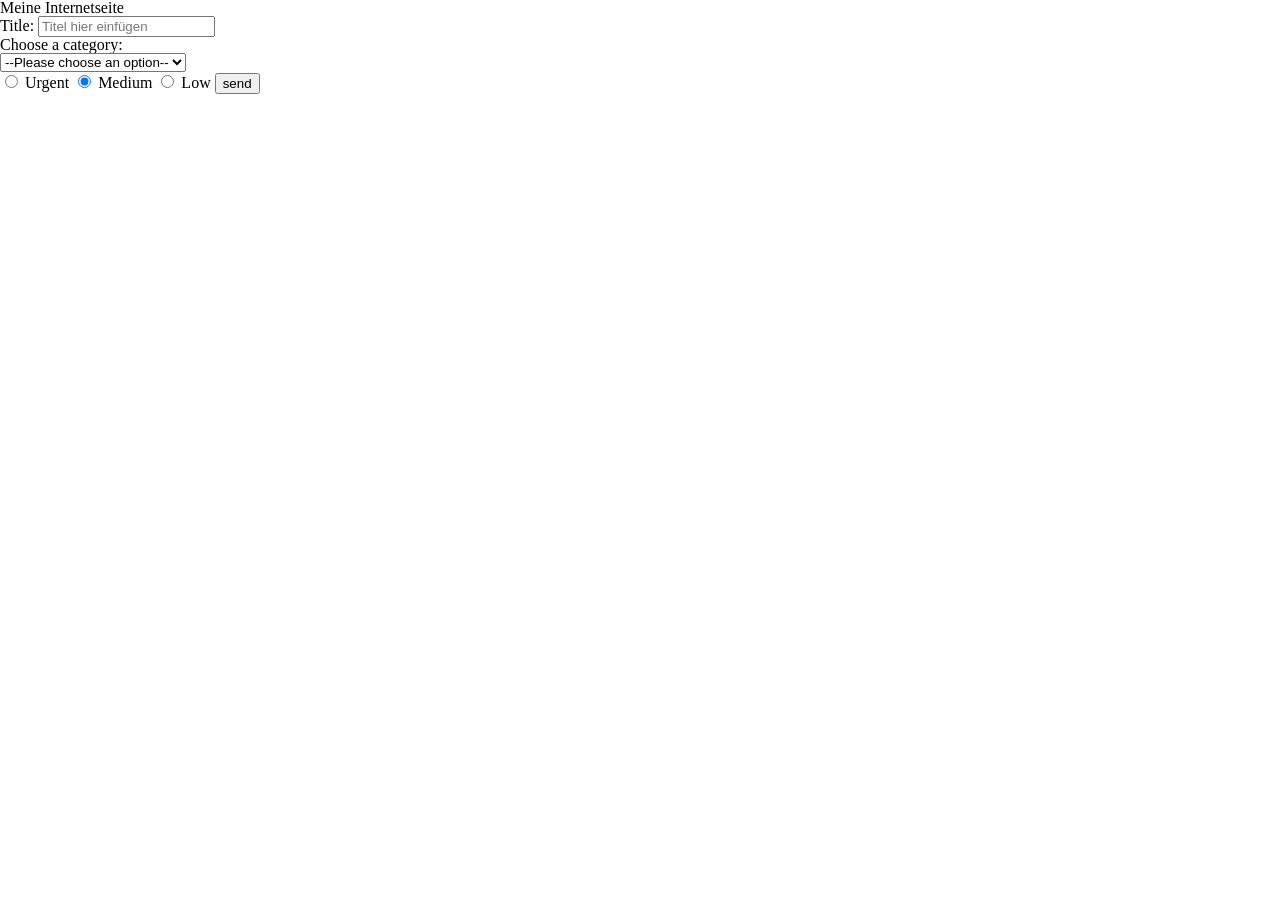
==== index.html @ 9fe15435 "first commit" ====
<!doctype html>
<html lang="en">
  <head>
    <meta charset="UTF-8" />
    <meta name="viewport" content="width=device-width, initial-scale=1.0" />
    <title>Projekt</title>
    <link rel="icon" href="./assets/img/icons/business_statistics.svg" />
    <link rel="stylesheet" href="./css/reset_stylesheet.css" />
    <link rel="stylesheet" href="./css/fonts.css" />
    <link rel="stylesheet" href="./css/style.css" />
    <script src="./js/script.js" defer></script>
  </head>
  <body>
    <h1>Meine Internetseite</h1>
    <div>
      <form id="task_form" action="">
        <label for="title">Title:</label>
        <input
          id="task_title"
          name="title"
          type="text"
          placeholder="Titel hier einfügen"
        />
        <br />
        <label for="categories">Choose a category:</label>
        <br />
        <select id="task_category" name="categories" id="cars">
          <option value="">--Please choose an option--</option>
          <option value="User Story">User Story</option>
          <option value="Technical Task">Technical Task</option>
        </select>
        <br />
        <label>
          <input type="radio" name="priority" value="urgent" />
          Urgent
        </label>

        <label>
          <input type="radio" name="priority" value="medium" checked />
          Medium
        </label>

        <label>
          <input type="radio" name="priority" value="low" />
          Low
        </label>

        <button type="button" onclick="createTask()">send</button>
      </form>
    </div>
  </body>
</html>
---- css/fonts.css ----
/* roboto-100 - latin_latin-ext */
@font-face {
  font-display: swap; /* Check https://developer.mozilla.org/en-US/docs/Web/CSS/@font-face/font-display for other options. */
  font-family: "Roboto";
  font-style: normal;
  font-weight: 100;
  src: url("./assets/fonts/roboto-v30-latin_latin-ext-100.woff2")
    format("woff2"); /* Chrome 36+, Opera 23+, Firefox 39+, Safari 12+, iOS 10+ */
}
/* roboto-100italic - latin_latin-ext */
@font-face {
  font-display: swap; /* Check https://developer.mozilla.org/en-US/docs/Web/CSS/@font-face/font-display for other options. */
  font-family: "Roboto";
  font-style: italic;
  font-weight: 100;
  src: url("./assets/fonts/roboto-v30-latin_latin-ext-100italic.woff2")
    format("woff2"); /* Chrome 36+, Opera 23+, Firefox 39+, Safari 12+, iOS 10+ */
}
/* roboto-300 - latin_latin-ext */
@font-face {
  font-display: swap; /* Check https://developer.mozilla.org/en-US/docs/Web/CSS/@font-face/font-display for other options. */
  font-family: "Roboto";
  font-style: normal;
  font-weight: 300;
  src: url("./assets/fonts/roboto-v30-latin_latin-ext-300.woff2")
    format("woff2"); /* Chrome 36+, Opera 23+, Firefox 39+, Safari 12+, iOS 10+ */
}
/* roboto-300italic - latin_latin-ext */
@font-face {
  font-display: swap; /* Check https://developer.mozilla.org/en-US/docs/Web/CSS/@font-face/font-display for other options. */
  font-family: "Roboto";
  font-style: italic;
  font-weight: 300;
  src: url("./assets/fonts/roboto-v30-latin_latin-ext-300italic.woff2")
    format("woff2"); /* Chrome 36+, Opera 23+, Firefox 39+, Safari 12+, iOS 10+ */
}
/* roboto-regular - latin_latin-ext */
@font-face {
  font-display: swap; /* Check https://developer.mozilla.org/en-US/docs/Web/CSS/@font-face/font-display for other options. */
  font-family: "Roboto";
  font-style: normal;
  font-weight: 400;
  src: url("./assets/fonts/roboto-v30-latin_latin-ext-regular.woff2")
    format("woff2"); /* Chrome 36+, Opera 23+, Firefox 39+, Safari 12+, iOS 10+ */
}
/* roboto-italic - latin_latin-ext */
@font-face {
  font-display: swap; /* Check https://developer.mozilla.org/en-US/docs/Web/CSS/@font-face/font-display for other options. */
  font-family: "Roboto";
  font-style: italic;
  font-weight: 400;
  src: url("./assets/fonts/roboto-v30-latin_latin-ext-italic.woff2")
    format("woff2"); /* Chrome 36+, Opera 23+, Firefox 39+, Safari 12+, iOS 10+ */
}
/* roboto-500 - latin_latin-ext */
@font-face {
  font-display: swap; /* Check https://developer.mozilla.org/en-US/docs/Web/CSS/@font-face/font-display for other options. */
  font-family: "Roboto";
  font-style: normal;
  font-weight: 500;
  src: url("./assets/fonts/roboto-v30-latin_latin-ext-500.woff2")
    format("woff2"); /* Chrome 36+, Opera 23+, Firefox 39+, Safari 12+, iOS 10+ */
}
/* roboto-500italic - latin_latin-ext */
@font-face {
  font-display: swap; /* Check https://developer.mozilla.org/en-US/docs/Web/CSS/@font-face/font-display for other options. */
  font-family: "Roboto";
  font-style: italic;
  font-weight: 500;
  src: url("./assets/fonts/roboto-v30-latin_latin-ext-500italic.woff2")
    format("woff2"); /* Chrome 36+, Opera 23+, Firefox 39+, Safari 12+, iOS 10+ */
}
/* roboto-700 - latin_latin-ext */
@font-face {
  font-display: swap; /* Check https://developer.mozilla.org/en-US/docs/Web/CSS/@font-face/font-display for other options. */
  font-family: "Roboto";
  font-style: normal;
  font-weight: 700;
  src: url("./assets/fonts/roboto-v30-latin_latin-ext-700.woff2")
    format("woff2"); /* Chrome 36+, Opera 23+, Firefox 39+, Safari 12+, iOS 10+ */
}
/* roboto-700italic - latin_latin-ext */
@font-face {
  font-display: swap; /* Check https://developer.mozilla.org/en-US/docs/Web/CSS/@font-face/font-display for other options. */
  font-family: "Roboto";
  font-style: italic;
  font-weight: 700;
  src: url("./assets/fonts/roboto-v30-latin_latin-ext-700italic.woff2")
    format("woff2"); /* Chrome 36+, Opera 23+, Firefox 39+, Safari 12+, iOS 10+ */
}
/* roboto-900 - latin_latin-ext */
@font-face {
  font-display: swap; /* Check https://developer.mozilla.org/en-US/docs/Web/CSS/@font-face/font-display for other options. */
  font-family: "Roboto";
  font-style: normal;
  font-weight: 900;
  src: url("./assets/fonts/roboto-v30-latin_latin-ext-900.woff2")
    format("woff2"); /* Chrome 36+, Opera 23+, Firefox 39+, Safari 12+, iOS 10+ */
}
/* roboto-900italic - latin_latin-ext */
@font-face {
  font-display: swap; /* Check https://developer.mozilla.org/en-US/docs/Web/CSS/@font-face/font-display for other options. */
  font-family: "Roboto";
  font-style: italic;
  font-weight: 900;
  src: url("./assets/fonts/roboto-v30-latin_latin-ext-900italic.woff2")
    format("woff2"); /* Chrome 36+, Opera 23+, Firefox 39+, Safari 12+, iOS 10+ */
}
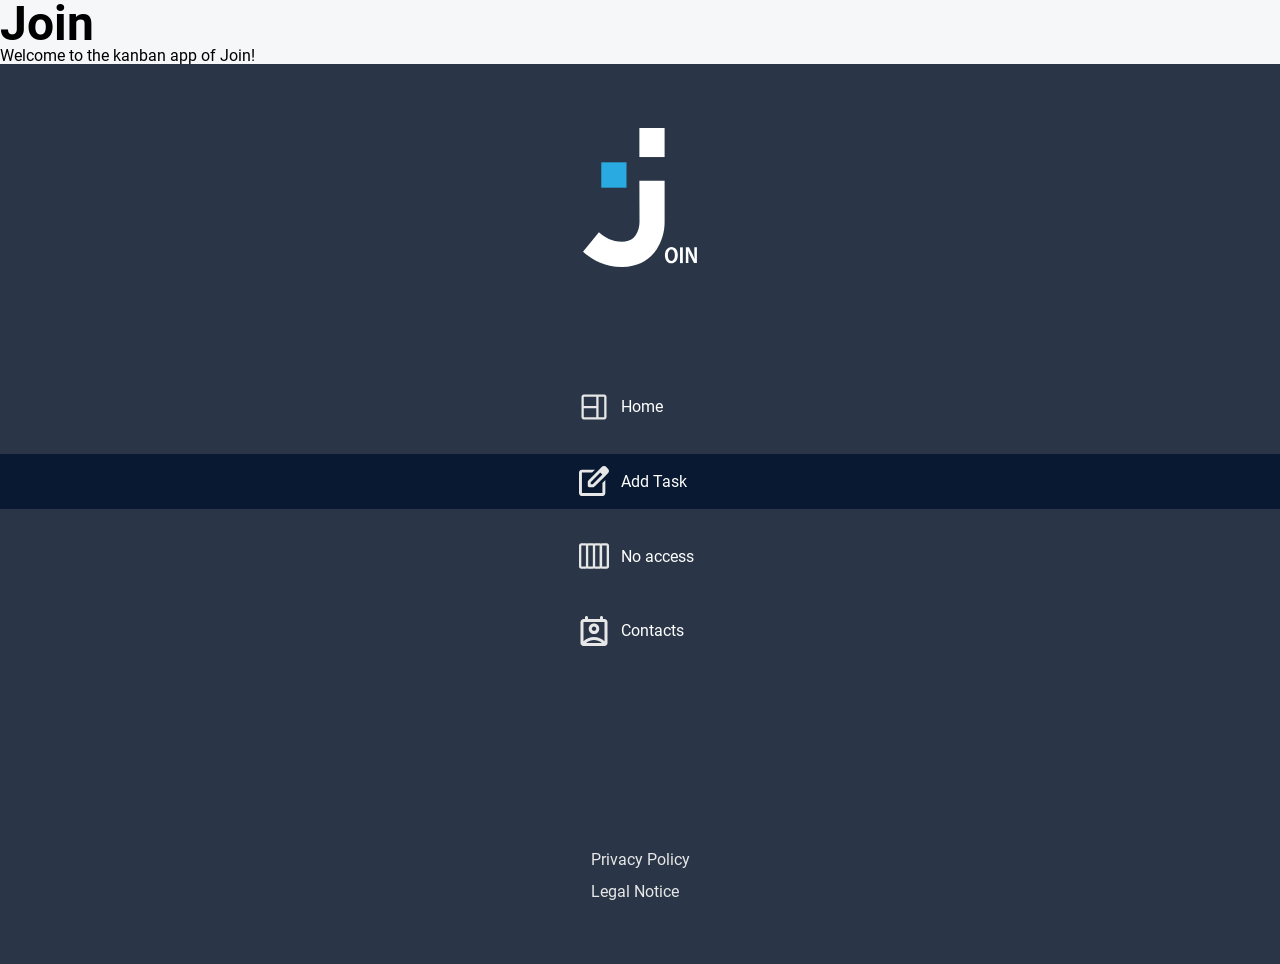
==== commit 8f284cb2: "general layout" ====
--- a/index.html
+++ b/index.html
@@ -3,50 +3,66 @@
   <head>
     <meta charset="UTF-8" />
     <meta name="viewport" content="width=device-width, initial-scale=1.0" />
-    <title>Projekt</title>
-    <link rel="icon" href="./assets/img/icons/business_statistics.svg" />
+    <title>Join</title>
+    <link rel="icon" href="./assets/img/icons/join-logo.svg" />
     <link rel="stylesheet" href="./css/reset_stylesheet.css" />
+    <link rel="stylesheet" href="./css/variables.css" />
     <link rel="stylesheet" href="./css/fonts.css" />
     <link rel="stylesheet" href="./css/style.css" />
     <script src="./js/script.js" defer></script>
   </head>
   <body>
-    <h1>Meine Internetseite</h1>
+    <header>
+      <h1>Join</h1>
+    </header>
+    <main>Welcome to the kanban app of Join!</main>
     <div>
-      <form id="task_form" action="">
-        <label for="title">Title:</label>
-        <input
-          id="task_title"
-          name="title"
-          type="text"
-          placeholder="Titel hier einfügen"
+      <nav class="main-nav">
+        <img
+          class="nav-join-img"
+          src="../assets/img/icons/join-logo-white.svg"
+          alt=""
         />
-        <br />
-        <label for="categories">Choose a category:</label>
-        <br />
-        <select id="task_category" name="categories" id="cars">
-          <option value="">--Please choose an option--</option>
-          <option value="User Story">User Story</option>
-          <option value="Technical Task">Technical Task</option>
-        </select>
-        <br />
-        <label>
-          <input type="radio" name="priority" value="urgent" />
-          Urgent
-        </label>
+        <ul class="main-nav-list">
+          <li class="main-nav-item">
+            <a href="#">
+              <img src="../assets/img/icons/summary-icon.svg" alt="" />
+              <span>Home</span>
+            </a>
+          </li>
 
-        <label>
-          <input type="radio" name="priority" value="medium" checked />
-          Medium
-        </label>
+          <li class="main-nav-item">
+            <a href="../html/add-task.html" aria-current="page">
+              <img src="../assets/img/icons/addtask-icon.svg" alt="" />
+              <span> Add Task </span>
+            </a>
+          </li>
 
-        <label>
-          <input type="radio" name="priority" value="low" />
-          Low
-        </label>
+          <li class="main-nav-item">
+            <a href="#">
+              <img src="../assets/img/icons/board-icon.svg" alt="" />
+              <span> No access </span>
+            </a>
+          </li>
 
-        <button type="button" onclick="createTask()">send</button>
-      </form>
+          <li class="main-nav-item">
+            <a href="../html/contacts.html">
+              <img src="../assets/img/icons/contact-icon.svg" alt="" />
+              <span> Contacts </span>
+            </a>
+          </li>
+        </ul>
+
+        <ul class="main-nav-legal">
+          <li>
+            <a href="#">Privacy Policy</a>
+          </li>
+
+          <li>
+            <a href="#">Legal Notice</a>
+          </li>
+        </ul>
+      </nav>
     </div>
   </body>
 </html>
--- a/css/variables.css
+++ b/css/variables.css
@@ -0,0 +1,53 @@
+:root {
+  --font-family: "Roboto", sans-serif;
+
+  /* uses bg-main: mostly background of main */
+  --color-bg-main: rgba(246 247 248 / 100%);
+
+  /* uses color-black-100%: h1, written text in input-fields */
+  --color-black-100: rgba(0 0 0 / 100%);
+
+  /* uses color-black-x%: box-shadows */
+  --color-black-40: rgba(0 0 0 / 40%);
+  --color-black-25: rgba(0 0 0 / 25%);
+  --color-black-10: rgba(0 0 0 / 10%);
+
+  /* uses color-gray-104: ======> NO USE ??? */
+  --color-gray-104: rgba(104 104 104 / 100%);
+
+  /* uses color-gray-168: task-description, no-task-dotted-border */
+  --color-gray-168: rgba(168 168 168 / 100%);
+
+  /* uses color-gray-209: divider line, placeholder text, inputfields-border */
+  --color-gray-209: rgba(209 209 209 / 100%);
+
+  /* uses color-gray-231: progressbar-empty, question-mark */
+  --color-gray-231: rgba(231 231 231 / 100%);
+
+  /* uses color-white: background-header, font, input-background, card-background */
+  --color-white: rgba(255 255 255 / 100%);
+
+  /* uses color-dark: h2, span below h1, background-footer/-navbar, buttons, ... */
+  --color-dark: rgba(42 54 71 / 100%);
+
+  /* uses color-dark-active: buttons-active */
+  --color-dark-active: rgba(9 25 49 / 100%);
+
+  /* uses color-medium: greeting-name, user-avatar, back-arrow, active-inputfield-border, button-hover, font-color-hover-and-active-legalnotice-and-privacypolicy, font-color-links-LN-and-PP, progressbar-filled */
+  --color-medium: rgba(18 70 88 / 100%);
+
+  /* uses color-email: email links */
+  --color-email: rgba(0 124 238 / 100%);
+
+  /* uses: error, hover, highlight, priority */
+  --color-error: rgba(230 0 38 / 100%);
+  --color-hover: rgba(226 230 236 / 100%);
+  --color-highlight: rgba(41 171 226 / 100%);
+  --color-prio-urgent: rgba(255 61 0 / 100%);
+  --color-prio-medium: rgba(255 168 0 / 100%);
+  --color-prio-low: rgba(122 226 41 / 100%);
+
+  /* uses color-label: board-task category tag */
+  --color-label-user-story: rgba(0 56 255 / 100%);
+  --color-label-technical-task: rgba(31 215 193 / 100%);
+}
--- a/css/fonts.css
+++ b/css/fonts.css
@@ -4,7 +4,7 @@
   font-family: "Roboto";
   font-style: normal;
   font-weight: 100;
-  src: url("./assets/fonts/roboto-v30-latin_latin-ext-100.woff2")
+  src: url("../assets/fonts/roboto-v30-latin_latin-ext-100.woff2")
     format("woff2"); /* Chrome 36+, Opera 23+, Firefox 39+, Safari 12+, iOS 10+ */
 }
 /* roboto-100italic - latin_latin-ext */
@@ -13,7 +13,7 @@
   font-family: "Roboto";
   font-style: italic;
   font-weight: 100;
-  src: url("./assets/fonts/roboto-v30-latin_latin-ext-100italic.woff2")
+  src: url("../assets/fonts/roboto-v30-latin_latin-ext-100italic.woff2")
     format("woff2"); /* Chrome 36+, Opera 23+, Firefox 39+, Safari 12+, iOS 10+ */
 }
 /* roboto-300 - latin_latin-ext */
@@ -22,7 +22,7 @@
   font-family: "Roboto";
   font-style: normal;
   font-weight: 300;
-  src: url("./assets/fonts/roboto-v30-latin_latin-ext-300.woff2")
+  src: url("../assets/fonts/roboto-v30-latin_latin-ext-300.woff2")
     format("woff2"); /* Chrome 36+, Opera 23+, Firefox 39+, Safari 12+, iOS 10+ */
 }
 /* roboto-300italic - latin_latin-ext */
@@ -31,7 +31,7 @@
   font-family: "Roboto";
   font-style: italic;
   font-weight: 300;
-  src: url("./assets/fonts/roboto-v30-latin_latin-ext-300italic.woff2")
+  src: url("../assets/fonts/roboto-v30-latin_latin-ext-300italic.woff2")
     format("woff2"); /* Chrome 36+, Opera 23+, Firefox 39+, Safari 12+, iOS 10+ */
 }
 /* roboto-regular - latin_latin-ext */
@@ -40,7 +40,7 @@
   font-family: "Roboto";
   font-style: normal;
   font-weight: 400;
-  src: url("./assets/fonts/roboto-v30-latin_latin-ext-regular.woff2")
+  src: url("../assets/fonts/roboto-v30-latin_latin-ext-regular.woff2")
     format("woff2"); /* Chrome 36+, Opera 23+, Firefox 39+, Safari 12+, iOS 10+ */
 }
 /* roboto-italic - latin_latin-ext */
@@ -49,7 +49,7 @@
   font-family: "Roboto";
   font-style: italic;
   font-weight: 400;
-  src: url("./assets/fonts/roboto-v30-latin_latin-ext-italic.woff2")
+  src: url("../assets/fonts/roboto-v30-latin_latin-ext-italic.woff2")
     format("woff2"); /* Chrome 36+, Opera 23+, Firefox 39+, Safari 12+, iOS 10+ */
 }
 /* roboto-500 - latin_latin-ext */
@@ -58,7 +58,7 @@
   font-family: "Roboto";
   font-style: normal;
   font-weight: 500;
-  src: url("./assets/fonts/roboto-v30-latin_latin-ext-500.woff2")
+  src: url("../assets/fonts/roboto-v30-latin_latin-ext-500.woff2")
     format("woff2"); /* Chrome 36+, Opera 23+, Firefox 39+, Safari 12+, iOS 10+ */
 }
 /* roboto-500italic - latin_latin-ext */
@@ -67,7 +67,7 @@
   font-family: "Roboto";
   font-style: italic;
   font-weight: 500;
-  src: url("./assets/fonts/roboto-v30-latin_latin-ext-500italic.woff2")
+  src: url("../assets/fonts/roboto-v30-latin_latin-ext-500italic.woff2")
     format("woff2"); /* Chrome 36+, Opera 23+, Firefox 39+, Safari 12+, iOS 10+ */
 }
 /* roboto-700 - latin_latin-ext */
@@ -76,7 +76,7 @@
   font-family: "Roboto";
   font-style: normal;
   font-weight: 700;
-  src: url("./assets/fonts/roboto-v30-latin_latin-ext-700.woff2")
+  src: url("../assets/fonts/roboto-v30-latin_latin-ext-700.woff2")
     format("woff2"); /* Chrome 36+, Opera 23+, Firefox 39+, Safari 12+, iOS 10+ */
 }
 /* roboto-700italic - latin_latin-ext */
@@ -85,7 +85,7 @@
   font-family: "Roboto";
   font-style: italic;
   font-weight: 700;
-  src: url("./assets/fonts/roboto-v30-latin_latin-ext-700italic.woff2")
+  src: url("../assets/fonts/roboto-v30-latin_latin-ext-700italic.woff2")
     format("woff2"); /* Chrome 36+, Opera 23+, Firefox 39+, Safari 12+, iOS 10+ */
 }
 /* roboto-900 - latin_latin-ext */
@@ -94,7 +94,7 @@
   font-family: "Roboto";
   font-style: normal;
   font-weight: 900;
-  src: url("./assets/fonts/roboto-v30-latin_latin-ext-900.woff2")
+  src: url("../assets/fonts/roboto-v30-latin_latin-ext-900.woff2")
     format("woff2"); /* Chrome 36+, Opera 23+, Firefox 39+, Safari 12+, iOS 10+ */
 }
 /* roboto-900italic - latin_latin-ext */
@@ -103,6 +103,6 @@
   font-family: "Roboto";
   font-style: italic;
   font-weight: 900;
-  src: url("./assets/fonts/roboto-v30-latin_latin-ext-900italic.woff2")
+  src: url("../assets/fonts/roboto-v30-latin_latin-ext-900italic.woff2")
     format("woff2"); /* Chrome 36+, Opera 23+, Firefox 39+, Safari 12+, iOS 10+ */
 }
--- a/css/style.css
+++ b/css/style.css
@@ -0,0 +1,337 @@
+body {
+  font-family: var(--font-family);
+  background-color: var(--color-bg-main);
+}
+
+#page {
+  height: 100dvh;
+  display: grid;
+  grid-template:
+    "header" auto
+    "main" minmax(0, 1fr)
+    "nav" auto / 1fr;
+  overflow: hidden;
+}
+
+h1 {
+  font-size: 3rem;
+  font-weight: 700;
+}
+
+.main {
+  grid-area: main;
+  min-height: 0;
+  overflow-y: auto;
+}
+
+.main-header {
+  grid-area: header;
+  width: 100%;
+  display: flex;
+  align-items: center;
+  z-index: 100;
+  justify-content: space-between;
+  padding: 1.2em 1em;
+  background-color: var(--color-white);
+  box-shadow: 0 4px 4px var(--color-black-10);
+}
+
+.main-header img {
+  width: 2rem;
+  height: auto;
+}
+
+.main-header-title {
+  display: none;
+}
+
+.main-header-help {
+  display: none;
+}
+
+.user-avatar {
+  color: var(--color-medium);
+  font-weight: 700;
+  width: 2.5rem;
+  height: 2.5rem;
+  border: 3px solid var(--color-dark);
+  border-radius: 30px;
+  background-color: var(--color-white);
+  transition: fill 0s ease 125ms;
+  cursor: pointer;
+}
+
+.user-menu {
+  position: relative;
+}
+
+.user-menu-dropdown {
+  width: 9.3em;
+  padding: 1em 1em 1em 1.2em;
+  height: 11.3em;
+  gap: 1.4em;
+  display: flex;
+  flex-direction: column;
+  position: absolute;
+  top: 100%;
+  right: 0%;
+  border-radius: 20px 0 20px 20px;
+  background-color: var(--color-dark);
+  transform: translateX(1em);
+  opacity: 0;
+  visibility: hidden;
+  transition:
+    transform 250ms ease,
+    opacity 250ms ease,
+    visibility 250ms;
+}
+
+.user-menu-dropdown.is-open {
+  transform: translateX(0);
+  opacity: 1;
+  visibility: visible;
+}
+
+.user-menu-item > a {
+  color: inherit;
+  text-decoration: none;
+}
+
+.user-menu-item {
+  text-decoration: none;
+  color: var(--color-gray-209);
+  font-size: 1rem;
+  font-weight: 400;
+  line-height: 1.2;
+  margin-inline: -0.5em;
+  padding-inline: 0.5em;
+  padding-block: 0.6em;
+  margin-block: -0.6em;
+}
+
+.user-menu-logout {
+  text-decoration: none;
+  font: inherit;
+  color: inherit;
+  background: none;
+  border: 0;
+  padding: 0;
+  cursor: pointer;
+}
+
+.main-nav {
+  position: fixed;
+  bottom: 0;
+  width: 100%;
+  grid-area: nav;
+  height: 5rem;
+  background-color: var(--color-dark);
+  z-index: 1000;
+}
+
+.main-nav-list {
+  height: 100%;
+  display: grid;
+  grid-template-columns: repeat(4, minmax(0, 1fr));
+  margin: 0;
+  padding: 0;
+}
+
+.main-nav-item {
+  display: flex;
+  justify-content: center;
+  align-items: center;
+  transition:
+    transform 150ms ease,
+    background-color 150ms ease;
+}
+
+.nav-join-img {
+  display: none;
+}
+
+.main-nav-item a {
+  width: 5rem;
+  height: 4.75rem;
+  display: flex;
+  flex-direction: column;
+  justify-content: center;
+  align-items: center;
+  gap: 0.3rem;
+  font-size: 1rem;
+  font-weight: 400;
+  line-height: 1.2;
+  color: var(--color-white);
+  text-decoration: none;
+  transition: background-color 150ms ease;
+}
+
+.main-nav a[aria-current="page"] {
+  background-color: var(--color-dark-active);
+  border-radius: 1rem;
+}
+
+.main-nav-item span {
+  color: var(--color-white);
+}
+
+.main-nav-legal {
+  display: none;
+}
+
+@media (width >= 80em) {
+  #page {
+    height: 100dvh;
+    overflow: hidden;
+    grid-template-columns: 14.5rem repeat(4, 1fr);
+    grid-template-areas:
+      "nav  header header header header"
+      "nav main main main main";
+  }
+
+  .main {
+    grid-area: main;
+    min-height: 0;
+    overflow-y: auto;
+  }
+
+  .main-header {
+    grid-area: header;
+    position: static;
+    padding: 1em;
+    width: auto;
+    display: flex;
+    align-items: center;
+    padding-inline: 4em;
+  }
+
+  .main-header-logo {
+    display: none;
+  }
+
+  .main-header-title {
+    display: block;
+    margin-inline-end: auto;
+  }
+
+  .main-header-help {
+    display: block;
+    margin-inline-end: 1em;
+  }
+
+  .user-avatar {
+    width: 3rem;
+    height: 3rem;
+    border-radius: 35px;
+  }
+
+  .user-avatar span {
+    font-size: 1.1rem;
+  }
+
+  .user-menu-dropdown {
+    height: 9.3em;
+    top: 100%;
+    margin-block-start: 1em;
+  }
+
+  .user-menu-item--help {
+    display: none;
+  }
+
+  .main-nav {
+    grid-area: nav;
+    position: static;
+    width: auto;
+    height: 100dvh;
+    display: flex;
+    flex-direction: column;
+  }
+
+  .main-nav-list {
+    width: 100%;
+    height: auto;
+    display: flex;
+    gap: 1.2em;
+    flex-direction: column;
+  }
+
+  .main-nav-item {
+    width: 100%;
+  }
+
+  .main-nav-item a {
+    font-size: 1rem;
+    line-height: 1.2;
+    width: 100%;
+    height: auto;
+    display: flex;
+    flex-direction: row;
+    justify-content: center;
+    align-items: center;
+    gap: 0.75rem;
+    padding: 0.8em 2em;
+    box-sizing: border-box;
+  }
+
+  .main-nav-item span {
+    width: 5rem;
+  }
+
+  .main-nav a[aria-current="page"] {
+    border-radius: 0;
+  }
+
+  .main-nav-item img {
+    width: 30px;
+    height: 30px;
+  }
+
+  .nav-join-img {
+    display: block;
+    width: 115px;
+    height: auto;
+    margin-inline: auto;
+    margin-block: 4em 7em;
+  }
+
+  .main-nav-legal {
+    display: flex;
+    flex-direction: column;
+    align-items: flex-start;
+    width: fit-content;
+    align-self: center;
+    margin-block: auto 4em;
+    gap: 1em;
+  }
+
+  .main-nav-legal a {
+    font-size: 1rem;
+    text-decoration: none;
+    color: var(--color-gray-231);
+  }
+}
+
+@media (hover: hover) and (pointer: fine) {
+  .user-avatar:hover,
+  .user-avatar:active {
+    background-color: var(--color-gray-231);
+  }
+
+  .main-header-help:hover {
+    transform: scale(1.1);
+  }
+
+  .user-menu-item:hover {
+    background-color: var(--color-medium);
+  }
+
+  .main-nav-item:not(:has(a[aria-current="page"])):hover {
+    background-color: var(--color-medium);
+    transform: translateY(-2px);
+  }
+
+  .main-nav-legal a:hover {
+    color: var(--color-dark-active);
+  }
+}
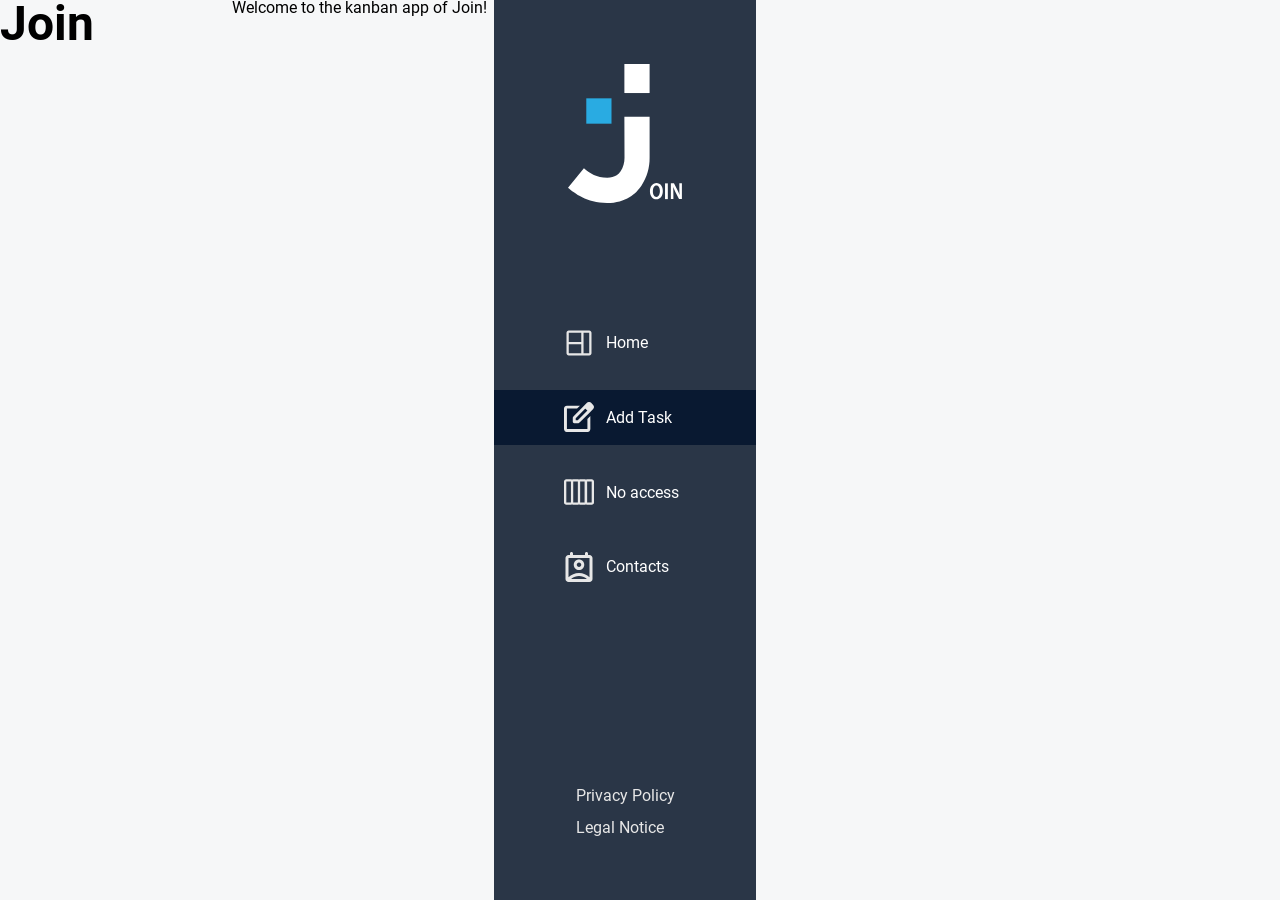
==== commit 55832f96: "add page wrapper on index.html" ====
--- a/index.html
+++ b/index.html
@@ -12,57 +12,59 @@
     <script src="./js/script.js" defer></script>
   </head>
   <body>
-    <header>
-      <h1>Join</h1>
-    </header>
-    <main>Welcome to the kanban app of Join!</main>
-    <div>
-      <nav class="main-nav">
-        <img
-          class="nav-join-img"
-          src="../assets/img/icons/join-logo-white.svg"
-          alt=""
-        />
-        <ul class="main-nav-list">
-          <li class="main-nav-item">
-            <a href="#">
-              <img src="../assets/img/icons/summary-icon.svg" alt="" />
-              <span>Home</span>
-            </a>
-          </li>
+    <div id="page">
+      <header>
+        <h1>Join</h1>
+      </header>
+      <main>Welcome to the kanban app of Join!</main>
+      <div>
+        <nav class="main-nav">
+          <img
+            class="nav-join-img"
+            src="../assets/img/icons/join-logo-white.svg"
+            alt=""
+          />
+          <ul class="main-nav-list">
+            <li class="main-nav-item">
+              <a href="#">
+                <img src="../assets/img/icons/summary-icon.svg" alt="" />
+                <span>Home</span>
+              </a>
+            </li>
 
-          <li class="main-nav-item">
-            <a href="../html/add-task.html" aria-current="page">
-              <img src="../assets/img/icons/addtask-icon.svg" alt="" />
-              <span> Add Task </span>
-            </a>
-          </li>
+            <li class="main-nav-item">
+              <a href="../html/add-task.html" aria-current="page">
+                <img src="../assets/img/icons/addtask-icon.svg" alt="" />
+                <span> Add Task </span>
+              </a>
+            </li>
 
-          <li class="main-nav-item">
-            <a href="#">
-              <img src="../assets/img/icons/board-icon.svg" alt="" />
-              <span> No access </span>
-            </a>
-          </li>
+            <li class="main-nav-item">
+              <a href="#">
+                <img src="../assets/img/icons/board-icon.svg" alt="" />
+                <span> No access </span>
+              </a>
+            </li>
 
-          <li class="main-nav-item">
-            <a href="../html/contacts.html">
-              <img src="../assets/img/icons/contact-icon.svg" alt="" />
-              <span> Contacts </span>
-            </a>
-          </li>
-        </ul>
+            <li class="main-nav-item">
+              <a href="../html/contacts.html">
+                <img src="../assets/img/icons/contact-icon.svg" alt="" />
+                <span> Contacts </span>
+              </a>
+            </li>
+          </ul>
 
-        <ul class="main-nav-legal">
-          <li>
-            <a href="#">Privacy Policy</a>
-          </li>
+          <ul class="main-nav-legal">
+            <li>
+              <a href="#">Privacy Policy</a>
+            </li>
 
-          <li>
-            <a href="#">Legal Notice</a>
-          </li>
-        </ul>
-      </nav>
+            <li>
+              <a href="#">Legal Notice</a>
+            </li>
+          </ul>
+        </nav>
+      </div>
     </div>
   </body>
 </html>
--- a/css/variables.css
+++ b/css/variables.css
@@ -50,4 +50,25 @@
   /* uses color-label: board-task category tag */
   --color-label-user-story: rgba(0 56 255 / 100%);
   --color-label-technical-task: rgba(31 215 193 / 100%);
+
+  /* uses color-label: contacts */
+  --color-label-contact-darkorange: #FF7A00; 
+  --color-label-contact-rose: #FF5EB3; 
+  --color-label-contact-violet: #6E52FF; 
+  --color-label-contact-lilac: #9327FF; 
+  --color-label-contact-turquoise: #00BEE8; 
+  --color-label-contact-emerald: #1FD7C1; 
+  --color-label-contact-mediumorange: #FF745E; 
+  --color-label-contact-apricot: #FFA35E; 
+  --color-label-contact-pink: #FC71FF; 
+  --color-label-contact-darkyellow: #FFC701; 
+  --color-label-contact-darkblue: #0038FF; 
+  --color-label-contact-lightgreen: #C3FF2B; 
+  --color-label-contact-yellow: #FFE62B; 
+  --color-label-contact-red: #FF4646; 
+  --color-label-contact-lightorange: #FFBB2B; 
+
+
+
+
 }
--- a/css/style.css
+++ b/css/style.css
@@ -8,7 +8,7 @@
   display: grid;
   grid-template:
     "header" auto
-    "main" minmax(0, 1fr)
+    "main" 1fr /* minmax ist nicht nötig! */
     "nav" auto / 1fr;
   overflow: hidden;
 }
@@ -24,103 +24,7 @@
   overflow-y: auto;
 }
 
-.main-header {
-  grid-area: header;
-  width: 100%;
-  display: flex;
-  align-items: center;
-  z-index: 100;
-  justify-content: space-between;
-  padding: 1.2em 1em;
-  background-color: var(--color-white);
-  box-shadow: 0 4px 4px var(--color-black-10);
-}
-
-.main-header img {
-  width: 2rem;
-  height: auto;
-}
-
-.main-header-title {
-  display: none;
-}
-
-.main-header-help {
-  display: none;
-}
-
-.user-avatar {
-  color: var(--color-medium);
-  font-weight: 700;
-  width: 2.5rem;
-  height: 2.5rem;
-  border: 3px solid var(--color-dark);
-  border-radius: 30px;
-  background-color: var(--color-white);
-  transition: fill 0s ease 125ms;
-  cursor: pointer;
-}
-
-.user-menu {
-  position: relative;
-}
-
-.user-menu-dropdown {
-  width: 9.3em;
-  padding: 1em 1em 1em 1.2em;
-  height: 11.3em;
-  gap: 1.4em;
-  display: flex;
-  flex-direction: column;
-  position: absolute;
-  top: 100%;
-  right: 0%;
-  border-radius: 20px 0 20px 20px;
-  background-color: var(--color-dark);
-  transform: translateX(1em);
-  opacity: 0;
-  visibility: hidden;
-  transition:
-    transform 250ms ease,
-    opacity 250ms ease,
-    visibility 250ms;
-}
-
-.user-menu-dropdown.is-open {
-  transform: translateX(0);
-  opacity: 1;
-  visibility: visible;
-}
-
-.user-menu-item > a {
-  color: inherit;
-  text-decoration: none;
-}
-
-.user-menu-item {
-  text-decoration: none;
-  color: var(--color-gray-209);
-  font-size: 1rem;
-  font-weight: 400;
-  line-height: 1.2;
-  margin-inline: -0.5em;
-  padding-inline: 0.5em;
-  padding-block: 0.6em;
-  margin-block: -0.6em;
-}
-
-.user-menu-logout {
-  text-decoration: none;
-  font: inherit;
-  color: inherit;
-  background: none;
-  border: 0;
-  padding: 0;
-  cursor: pointer;
-}
-
 .main-nav {
-  position: fixed;
   bottom: 0;
   width: 100%;
   grid-area: nav;
